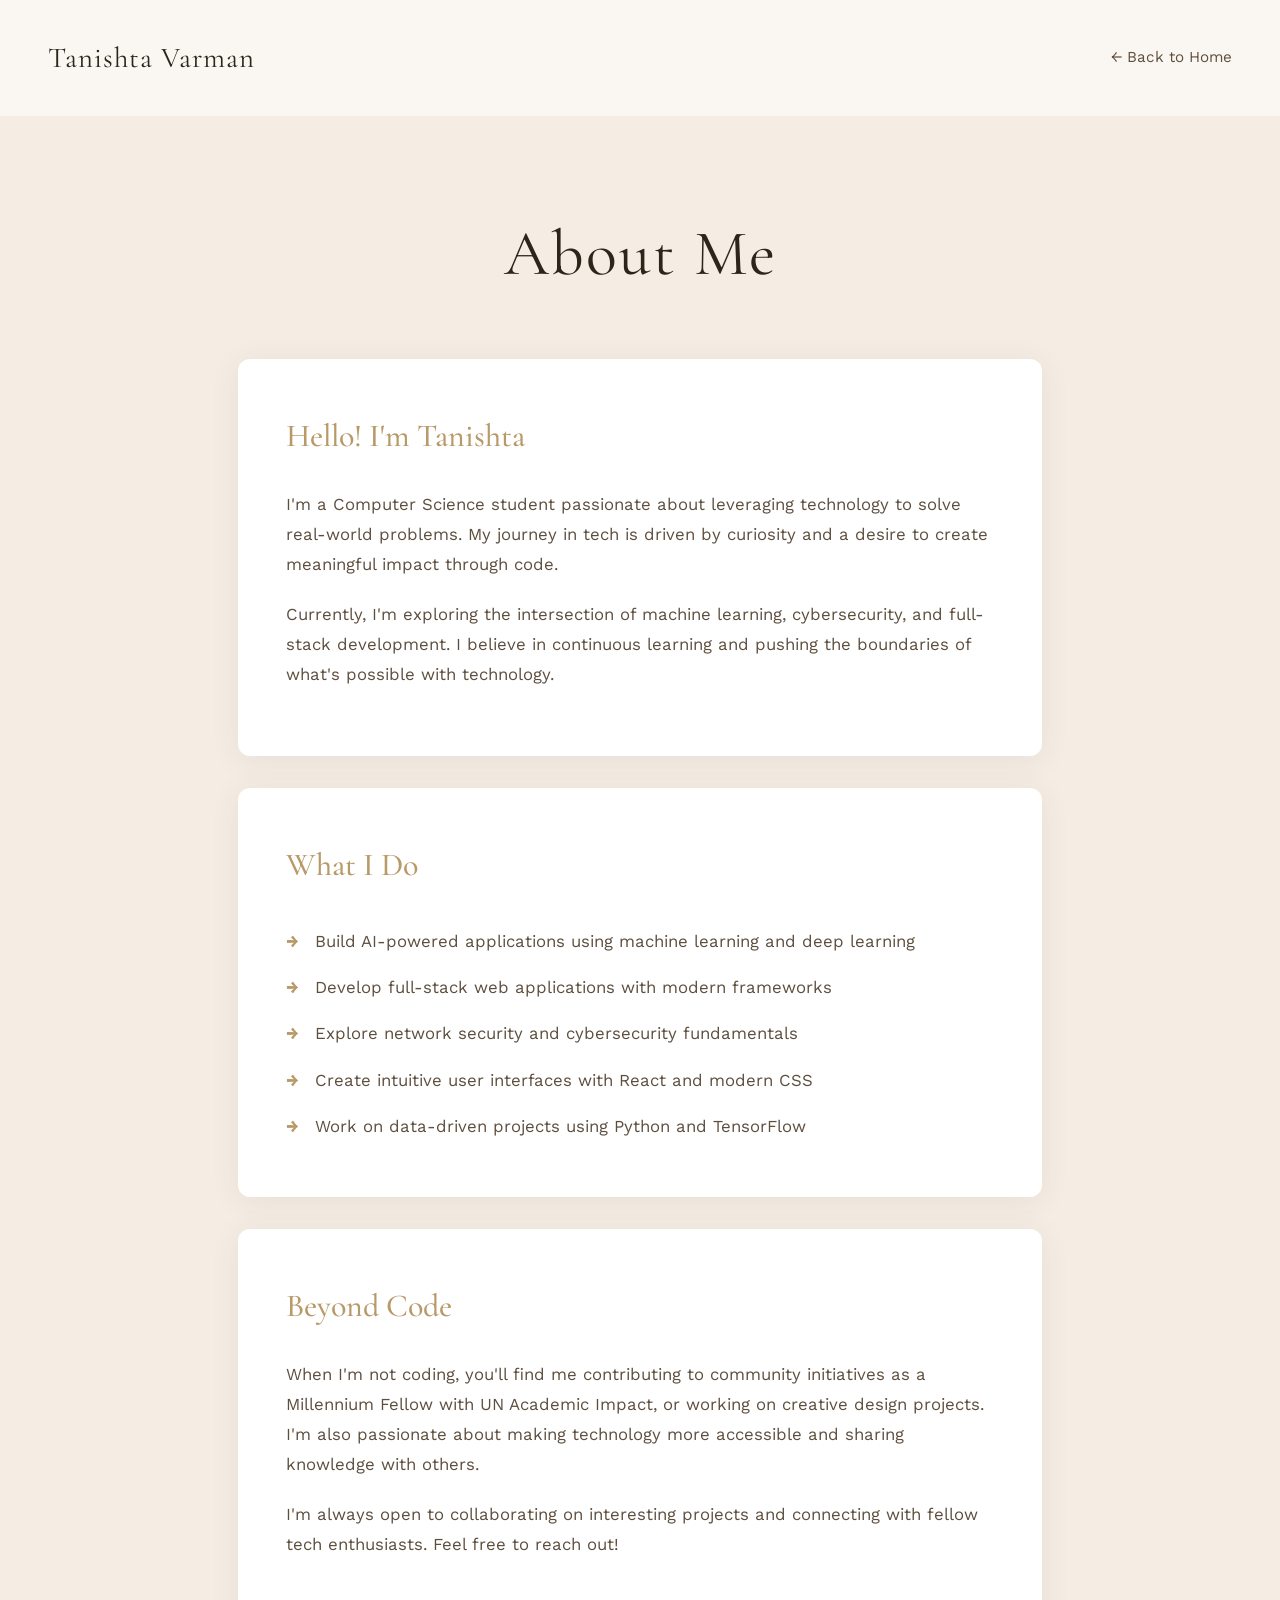
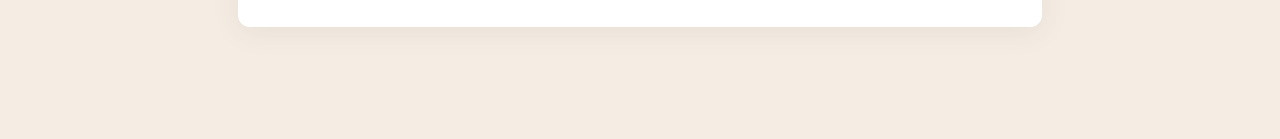
==== about.html @ 7696c88b "Rename About.html to about.html" ====
<!DOCTYPE html>
<html lang="en">
<head>
    <meta charset="UTF-8">
    <meta name="viewport" content="width=device-width, initial-scale=1.0">
    <title>About - Tanishta Varman</title>
    <link rel="preconnect" href="https://fonts.googleapis.com">
    <link rel="preconnect" href="https://fonts.gstatic.com" crossorigin>
    <link href="https://fonts.googleapis.com/css2?family=Cormorant+Garamond:wght@300;400;500&family=Work+Sans:wght@300;400;500&display=swap" rel="stylesheet">
    <style>
        * {
            margin: 0;
            padding: 0;
            box-sizing: border-box;
        }

        body {
            font-family: 'Work Sans', sans-serif;
            background-color: #F5EDE4;
            color: #3D3226;
            line-height: 1.8;
        }

        /* === HEADER === */
        .header {
            padding: 2rem 3rem;
            display: flex;
            justify-content: space-between;
            align-items: center;
            background: rgba(255, 255, 255, 0.5);
            backdrop-filter: blur(10px);
            position: sticky;
            top: 0;
            z-index: 100;
        }

        .logo {
            font-family: 'Cormorant Garamond', serif;
            font-size: 1.8rem;
            color: #2D2519;
            text-decoration: none;
            font-weight: 400;
            letter-spacing: 1px;
        }

        .back-link {
            color: #5D4E3E;
            text-decoration: none;
            font-size: 0.95rem;
            transition: color 0.3s ease;
        }

        .back-link:hover {
            color: #B89968;
        }

        /* === CONTENT === */
        .content {
            max-width: 900px;
            margin: 0 auto;
            padding: 5rem 3rem;
        }

        .page-title {
            font-family: 'Cormorant Garamond', serif;
            font-size: 4rem;
            color: #2D2519;
            margin-bottom: 3rem;
            font-weight: 400;
            letter-spacing: 2px;
            text-align: center;
        }

        .about-section {
            background: white;
            padding: 3rem;
            border-radius: 12px;
            box-shadow: 0 4px 30px rgba(61, 50, 38, 0.08);
            margin-bottom: 2rem;
        }

        .about-section h2 {
            font-family: 'Cormorant Garamond', serif;
            font-size: 2rem;
            color: #B89968;
            margin-bottom: 1.5rem;
            font-weight: 500;
        }

        .about-section p {
            color: #5D4E3E;
            font-size: 1.05rem;
            margin-bottom: 1.2rem;
        }

        .about-section ul {
            list-style: none;
            margin-top: 1rem;
        }

        .about-section li {
            color: #5D4E3E;
            padding: 0.5rem 0;
            padding-left: 1.8rem;
            position: relative;
            font-size: 1.05rem;
        }

        .about-section li:before {
            content: "→";
            color: #B89968;
            position: absolute;
            left: 0;
            font-weight: bold;
        }

        @media (max-width: 768px) {
            .page-title {
                font-size: 2.5rem;
            }

            .content {
                padding: 3rem 1.5rem;
            }

            .about-section {
                padding: 2rem;
            }
        }
    </style>
</head>
<body>
    <header class="header">
        <a href="index.html" class="logo">Tanishta Varman</a>
        <a href="index.html" class="back-link">← Back to Home</a>
    </header>

    <div class="content">
        <h1 class="page-title">About Me</h1>

        <div class="about-section">
            <h2>Hello! I'm Tanishta</h2>
            <p>
                I'm a Computer Science student passionate about leveraging technology to solve real-world problems. 
                My journey in tech is driven by curiosity and a desire to create meaningful impact through code.
            </p>
            <p>
                Currently, I'm exploring the intersection of machine learning, cybersecurity, and full-stack development. 
                I believe in continuous learning and pushing the boundaries of what's possible with technology.
            </p>
        </div>

        <div class="about-section">
            <h2>What I Do</h2>
            <ul>
                <li>Build AI-powered applications using machine learning and deep learning</li>
                <li>Develop full-stack web applications with modern frameworks</li>
                <li>Explore network security and cybersecurity fundamentals</li>
                <li>Create intuitive user interfaces with React and modern CSS</li>
                <li>Work on data-driven projects using Python and TensorFlow</li>
            </ul>
        </div>

        <div class="about-section">
            <h2>Beyond Code</h2>
            <p>
                When I'm not coding, you'll find me contributing to community initiatives as a Millennium Fellow 
                with UN Academic Impact, or working on creative design projects. I'm also passionate about 
                making technology more accessible and sharing knowledge with others.
            </p>
            <p>
                I'm always open to collaborating on interesting projects and connecting with fellow tech enthusiasts. 
                Feel free to reach out!
            </p>
        </div>
    </div>
</body>
</html>
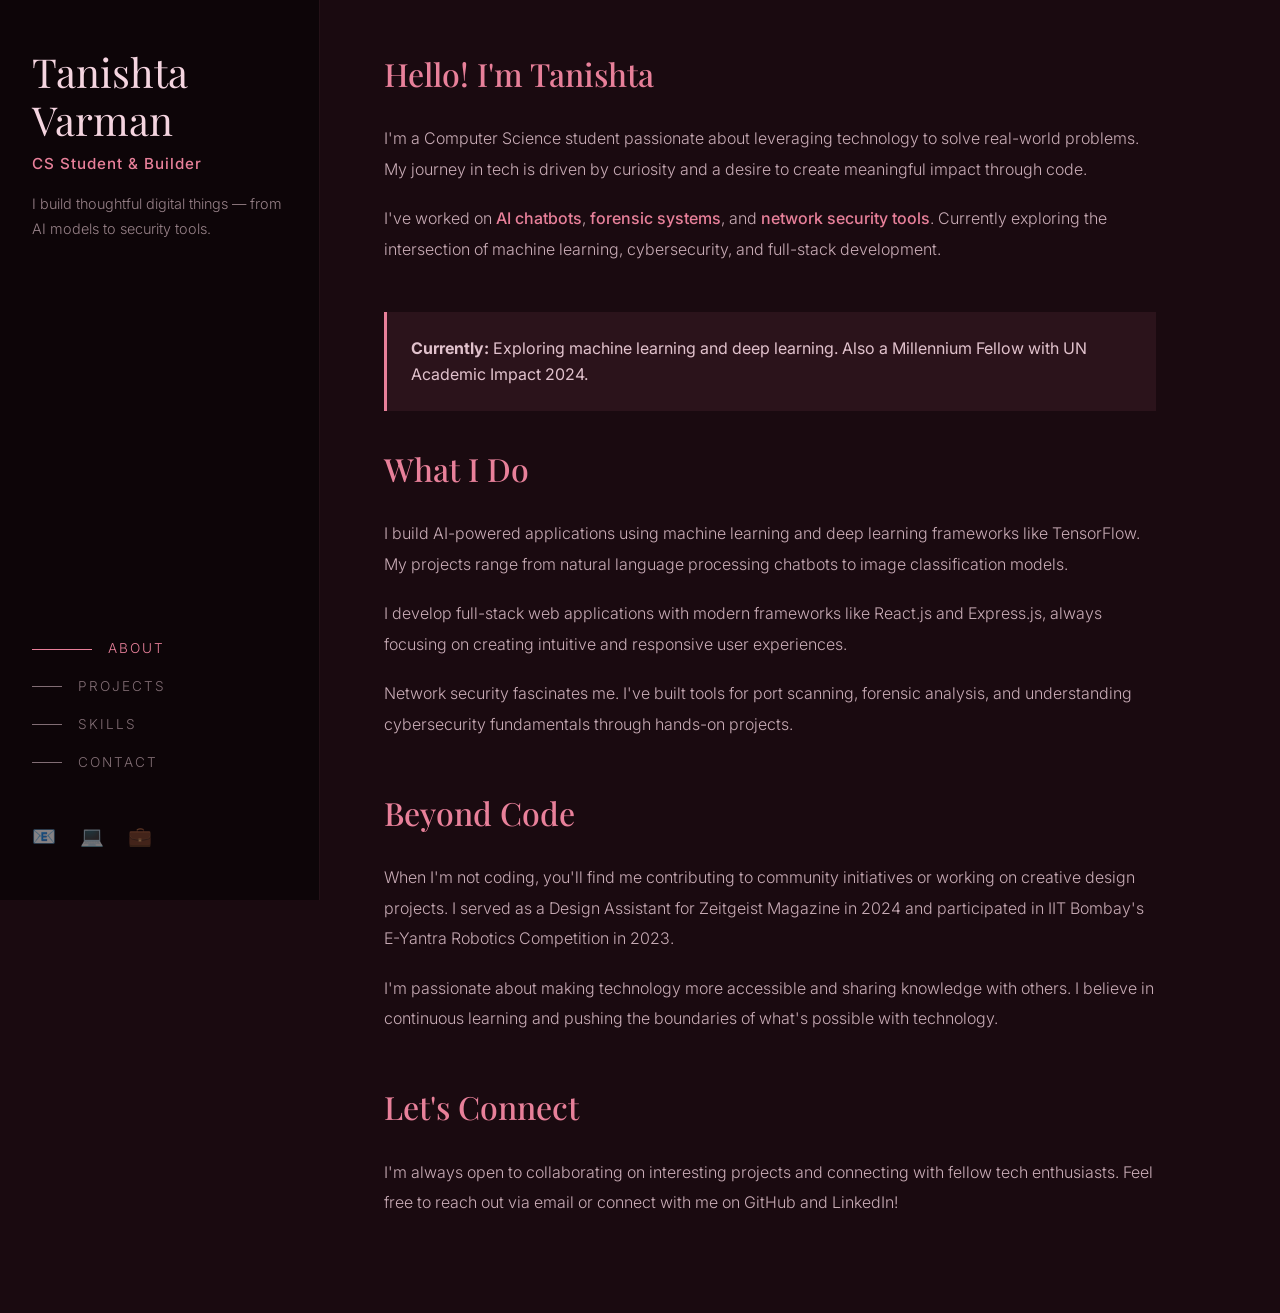
==== commit 64d38ca2: "Update about.html" ====
--- a/about.html
+++ b/about.html
@@ -6,7 +6,7 @@
     <title>About - Tanishta Varman</title>
     <link rel="preconnect" href="https://fonts.googleapis.com">
     <link rel="preconnect" href="https://fonts.gstatic.com" crossorigin>
-    <link href="https://fonts.googleapis.com/css2?family=Cormorant+Garamond:wght@300;400;500&family=Work+Sans:wght@300;400;500&display=swap" rel="stylesheet">
+    <link href="https://fonts.googleapis.com/css2?family=Playfair+Display:ital,wght@0,400;0,500;1,400&family=Inter:wght@300;400;500&display=swap" rel="stylesheet">
     <style>
         * {
             margin: 0;
@@ -15,164 +15,269 @@
         }
 
         body {
-            font-family: 'Work Sans', sans-serif;
-            background-color: #F5EDE4;
-            color: #3D3226;
-            line-height: 1.8;
-        }
-
-        /* === HEADER === */
-        .header {
-            padding: 2rem 3rem;
-            display: flex;
-            justify-content: space-between;
+            font-family: 'Inter', sans-serif;
+            background: #1a0a10;
+            color: #f5d5e0;
+            line-height: 1.6;
+            display: flex;
+            min-height: 100vh;
+        }
+
+        /* Fixed Sidebar */
+        .sidebar {
+            width: 320px;
+            background: #0d0508;
+            padding: 3rem 2rem;
+            display: flex;
+            flex-direction: column;
+            gap: 2rem;
+            position: fixed;
+            height: 100vh;
+            overflow-y: auto;
+            border-right: 1px solid rgba(232, 128, 154, 0.1);
+        }
+
+        .sidebar-header h1 {
+            font-family: 'Playfair Display', serif;
+            font-size: 2.5rem;
+            color: #f5d5e0;
+            margin-bottom: 0.5rem;
+            font-weight: 400;
+            line-height: 1.2;
+        }
+
+        .sidebar-header .subtitle {
+            color: #E8809A;
+            font-size: 0.95rem;
+            font-weight: 500;
+            letter-spacing: 1px;
+            margin-bottom: 1rem;
+        }
+
+        .sidebar-header .bio {
+            color: rgba(245, 213, 224, 0.6);
+            font-size: 0.9rem;
+            line-height: 1.7;
+            font-weight: 300;
+        }
+
+        .sidebar-nav {
+            display: flex;
+            flex-direction: column;
+            gap: 1rem;
+            margin-top: auto;
+        }
+
+        .nav-item {
+            display: flex;
             align-items: center;
-            background: rgba(255, 255, 255, 0.5);
-            backdrop-filter: blur(10px);
-            position: sticky;
-            top: 0;
-            z-index: 100;
-        }
-
-        .logo {
-            font-family: 'Cormorant Garamond', serif;
-            font-size: 1.8rem;
-            color: #2D2519;
+            gap: 1rem;
+            color: rgba(245, 213, 224, 0.5);
             text-decoration: none;
-            font-weight: 400;
-            letter-spacing: 1px;
-        }
-
-        .back-link {
-            color: #5D4E3E;
+            font-size: 0.85rem;
+            letter-spacing: 2px;
+            text-transform: uppercase;
+            transition: all 0.3s ease;
+            font-weight: 300;
+        }
+
+        .nav-item.active {
+            color: #E8809A;
+        }
+
+        .nav-item .line {
+            width: 30px;
+            height: 1px;
+            background: currentColor;
+            transition: width 0.3s ease;
+        }
+
+        .nav-item.active .line {
+            width: 60px;
+        }
+
+        .nav-item:hover {
+            color: #E8809A;
+        }
+
+        .sidebar-socials {
+            display: flex;
+            gap: 1.5rem;
+            margin-top: 1rem;
+        }
+
+        .sidebar-socials a {
+            color: rgba(245, 213, 224, 0.5);
+            font-size: 1.2rem;
+            transition: color 0.3s ease;
             text-decoration: none;
-            font-size: 0.95rem;
-            transition: color 0.3s ease;
-        }
-
-        .back-link:hover {
-            color: #B89968;
-        }
-
-        /* === CONTENT === */
-        .content {
+        }
+
+        .sidebar-socials a:hover {
+            color: #E8809A;
+        }
+
+        /* Main Content */
+        .main-content {
+            margin-left: 320px;
+            flex: 1;
+            padding: 3rem 4rem;
             max-width: 900px;
-            margin: 0 auto;
-            padding: 5rem 3rem;
-        }
-
-        .page-title {
-            font-family: 'Cormorant Garamond', serif;
-            font-size: 4rem;
-            color: #2D2519;
+        }
+
+        .content-section {
             margin-bottom: 3rem;
-            font-weight: 400;
-            letter-spacing: 2px;
-            text-align: center;
-        }
-
-        .about-section {
-            background: white;
-            padding: 3rem;
-            border-radius: 12px;
-            box-shadow: 0 4px 30px rgba(61, 50, 38, 0.08);
-            margin-bottom: 2rem;
-        }
-
-        .about-section h2 {
-            font-family: 'Cormorant Garamond', serif;
+        }
+
+        .content-section h2 {
+            font-family: 'Playfair Display', serif;
             font-size: 2rem;
-            color: #B89968;
+            color: #E8809A;
             margin-bottom: 1.5rem;
             font-weight: 500;
         }
 
-        .about-section p {
-            color: #5D4E3E;
-            font-size: 1.05rem;
+        .content-section p {
+            color: rgba(245, 213, 224, 0.8);
+            font-size: 1rem;
+            line-height: 1.9;
             margin-bottom: 1.2rem;
-        }
-
-        .about-section ul {
-            list-style: none;
-            margin-top: 1rem;
-        }
-
-        .about-section li {
-            color: #5D4E3E;
-            padding: 0.5rem 0;
-            padding-left: 1.8rem;
-            position: relative;
-            font-size: 1.05rem;
-        }
-
-        .about-section li:before {
-            content: "→";
-            color: #B89968;
-            position: absolute;
-            left: 0;
-            font-weight: bold;
-        }
-
+            font-weight: 300;
+        }
+
+        .content-section strong {
+            color: #E8809A;
+            font-weight: 500;
+        }
+
+        .highlight-box {
+            background: rgba(232, 128, 154, 0.08);
+            border-left: 3px solid #E8809A;
+            padding: 1.5rem;
+            margin: 2rem 0;
+        }
+
+        .highlight-box p {
+            color: rgba(245, 213, 224, 0.9);
+        }
+
+        /* Responsive */
         @media (max-width: 768px) {
-            .page-title {
-                font-size: 2.5rem;
-            }
-
-            .content {
-                padding: 3rem 1.5rem;
-            }
-
-            .about-section {
-                padding: 2rem;
+            body {
+                flex-direction: column;
+            }
+
+            .sidebar {
+                width: 100%;
+                height: auto;
+                position: relative;
+                padding: 2rem 1.5rem;
+            }
+
+            .main-content {
+                margin-left: 0;
+                padding: 2rem 1.5rem;
+            }
+
+            .sidebar-header h1 {
+                font-size: 2rem;
             }
         }
     </style>
 </head>
 <body>
-    <header class="header">
-        <a href="index.html" class="logo">Tanishta Varman</a>
-        <a href="index.html" class="back-link">← Back to Home</a>
-    </header>
-
-    <div class="content">
-        <h1 class="page-title">About Me</h1>
-
-        <div class="about-section">
+    <!-- Sidebar -->
+    <aside class="sidebar">
+        <div class="sidebar-header">
+            <h1>Tanishta<br>Varman</h1>
+            <div class="subtitle">CS Student & Builder</div>
+            <div class="bio">I build thoughtful digital things — from AI models to security tools.</div>
+        </div>
+
+        <nav class="sidebar-nav">
+            <a href="about.html" class="nav-item active">
+                <div class="line"></div>
+                <span>About</span>
+            </a>
+            <a href="projects.html" class="nav-item">
+                <div class="line"></div>
+                <span>Projects</span>
+            </a>
+            <a href="skills.html" class="nav-item">
+                <div class="line"></div>
+                <span>Skills</span>
+            </a>
+            <a href="index.html#contact" class="nav-item">
+                <div class="line"></div>
+                <span>Contact</span>
+            </a>
+        </nav>
+
+        <div class="sidebar-socials">
+            <a href="mailto:tanishta.varman@gmail.com">📧</a>
+            <a href="https://github.com/TanishtaVarman" target="_blank">💻</a>
+            <a href="https://linkedin.com/in/tanishta-varman" target="_blank">💼</a>
+        </div>
+    </aside>
+
+    <!-- Main Content -->
+    <main class="main-content">
+        <section class="content-section">
             <h2>Hello! I'm Tanishta</h2>
             <p>
                 I'm a Computer Science student passionate about leveraging technology to solve real-world problems. 
                 My journey in tech is driven by curiosity and a desire to create meaningful impact through code.
             </p>
             <p>
-                Currently, I'm exploring the intersection of machine learning, cybersecurity, and full-stack development. 
+                I've worked on <strong>AI chatbots</strong>, <strong>forensic systems</strong>, and 
+                <strong>network security tools</strong>. Currently exploring the intersection of machine learning, 
+                cybersecurity, and full-stack development.
+            </p>
+        </section>
+
+        <div class="highlight-box">
+            <p>
+                <strong>Currently:</strong> Exploring machine learning and deep learning. Also a Millennium Fellow 
+                with UN Academic Impact 2024.
+            </p>
+        </div>
+
+        <section class="content-section">
+            <h2>What I Do</h2>
+            <p>
+                I build AI-powered applications using machine learning and deep learning frameworks like TensorFlow. 
+                My projects range from natural language processing chatbots to image classification models.
+            </p>
+            <p>
+                I develop full-stack web applications with modern frameworks like React.js and Express.js, 
+                always focusing on creating intuitive and responsive user experiences.
+            </p>
+            <p>
+                Network security fascinates me. I've built tools for port scanning, forensic analysis, and 
+                understanding cybersecurity fundamentals through hands-on projects.
+            </p>
+        </section>
+
+        <section class="content-section">
+            <h2>Beyond Code</h2>
+            <p>
+                When I'm not coding, you'll find me contributing to community initiatives or working on creative 
+                design projects. I served as a Design Assistant for Zeitgeist Magazine in 2024 and participated 
+                in IIT Bombay's E-Yantra Robotics Competition in 2023.
+            </p>
+            <p>
+                I'm passionate about making technology more accessible and sharing knowledge with others. 
                 I believe in continuous learning and pushing the boundaries of what's possible with technology.
             </p>
-        </div>
-
-        <div class="about-section">
-            <h2>What I Do</h2>
-            <ul>
-                <li>Build AI-powered applications using machine learning and deep learning</li>
-                <li>Develop full-stack web applications with modern frameworks</li>
-                <li>Explore network security and cybersecurity fundamentals</li>
-                <li>Create intuitive user interfaces with React and modern CSS</li>
-                <li>Work on data-driven projects using Python and TensorFlow</li>
-            </ul>
-        </div>
-
-        <div class="about-section">
-            <h2>Beyond Code</h2>
-            <p>
-                When I'm not coding, you'll find me contributing to community initiatives as a Millennium Fellow 
-                with UN Academic Impact, or working on creative design projects. I'm also passionate about 
-                making technology more accessible and sharing knowledge with others.
-            </p>
+        </section>
+
+        <section class="content-section">
+            <h2>Let's Connect</h2>
             <p>
                 I'm always open to collaborating on interesting projects and connecting with fellow tech enthusiasts. 
-                Feel free to reach out!
-            </p>
-        </div>
-    </div>
+                Feel free to reach out via email or connect with me on GitHub and LinkedIn!
+            </p>
+        </section>
+    </main>
 </body>
 </html>
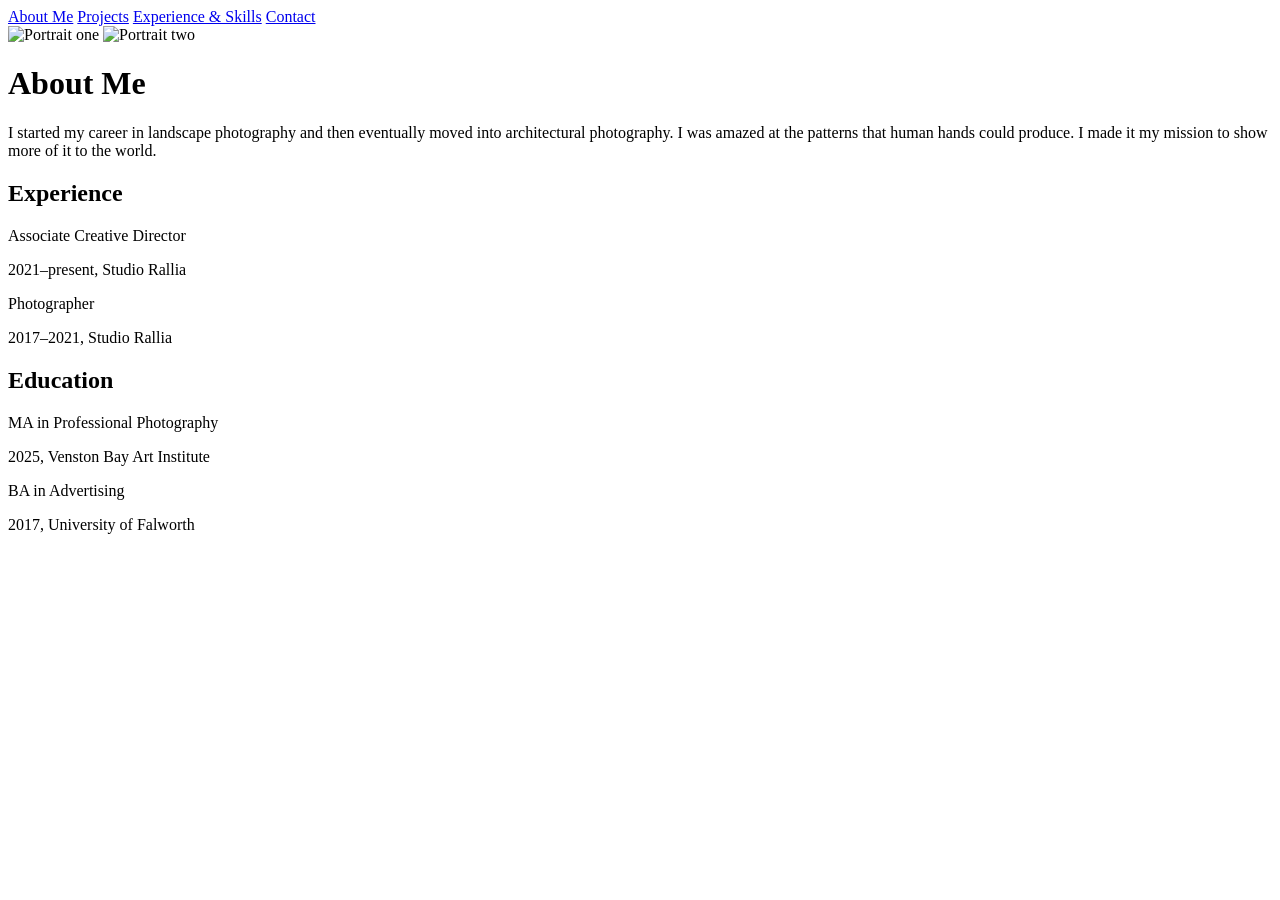
==== commit 2c7ac38d: "Update about.html" ====
--- a/about.html
+++ b/about.html
@@ -1,283 +1,62 @@
 <!DOCTYPE html>
 <html lang="en">
 <head>
-    <meta charset="UTF-8">
-    <meta name="viewport" content="width=device-width, initial-scale=1.0">
-    <title>About - Tanishta Varman</title>
-    <link rel="preconnect" href="https://fonts.googleapis.com">
-    <link rel="preconnect" href="https://fonts.gstatic.com" crossorigin>
-    <link href="https://fonts.googleapis.com/css2?family=Playfair+Display:ital,wght@0,400;0,500;1,400&family=Inter:wght@300;400;500&display=swap" rel="stylesheet">
-    <style>
-        * {
-            margin: 0;
-            padding: 0;
-            box-sizing: border-box;
-        }
-
-        body {
-            font-family: 'Inter', sans-serif;
-            background: #1a0a10;
-            color: #f5d5e0;
-            line-height: 1.6;
-            display: flex;
-            min-height: 100vh;
-        }
-
-        /* Fixed Sidebar */
-        .sidebar {
-            width: 320px;
-            background: #0d0508;
-            padding: 3rem 2rem;
-            display: flex;
-            flex-direction: column;
-            gap: 2rem;
-            position: fixed;
-            height: 100vh;
-            overflow-y: auto;
-            border-right: 1px solid rgba(232, 128, 154, 0.1);
-        }
-
-        .sidebar-header h1 {
-            font-family: 'Playfair Display', serif;
-            font-size: 2.5rem;
-            color: #f5d5e0;
-            margin-bottom: 0.5rem;
-            font-weight: 400;
-            line-height: 1.2;
-        }
-
-        .sidebar-header .subtitle {
-            color: #E8809A;
-            font-size: 0.95rem;
-            font-weight: 500;
-            letter-spacing: 1px;
-            margin-bottom: 1rem;
-        }
-
-        .sidebar-header .bio {
-            color: rgba(245, 213, 224, 0.6);
-            font-size: 0.9rem;
-            line-height: 1.7;
-            font-weight: 300;
-        }
-
-        .sidebar-nav {
-            display: flex;
-            flex-direction: column;
-            gap: 1rem;
-            margin-top: auto;
-        }
-
-        .nav-item {
-            display: flex;
-            align-items: center;
-            gap: 1rem;
-            color: rgba(245, 213, 224, 0.5);
-            text-decoration: none;
-            font-size: 0.85rem;
-            letter-spacing: 2px;
-            text-transform: uppercase;
-            transition: all 0.3s ease;
-            font-weight: 300;
-        }
-
-        .nav-item.active {
-            color: #E8809A;
-        }
-
-        .nav-item .line {
-            width: 30px;
-            height: 1px;
-            background: currentColor;
-            transition: width 0.3s ease;
-        }
-
-        .nav-item.active .line {
-            width: 60px;
-        }
-
-        .nav-item:hover {
-            color: #E8809A;
-        }
-
-        .sidebar-socials {
-            display: flex;
-            gap: 1.5rem;
-            margin-top: 1rem;
-        }
-
-        .sidebar-socials a {
-            color: rgba(245, 213, 224, 0.5);
-            font-size: 1.2rem;
-            transition: color 0.3s ease;
-            text-decoration: none;
-        }
-
-        .sidebar-socials a:hover {
-            color: #E8809A;
-        }
-
-        /* Main Content */
-        .main-content {
-            margin-left: 320px;
-            flex: 1;
-            padding: 3rem 4rem;
-            max-width: 900px;
-        }
-
-        .content-section {
-            margin-bottom: 3rem;
-        }
-
-        .content-section h2 {
-            font-family: 'Playfair Display', serif;
-            font-size: 2rem;
-            color: #E8809A;
-            margin-bottom: 1.5rem;
-            font-weight: 500;
-        }
-
-        .content-section p {
-            color: rgba(245, 213, 224, 0.8);
-            font-size: 1rem;
-            line-height: 1.9;
-            margin-bottom: 1.2rem;
-            font-weight: 300;
-        }
-
-        .content-section strong {
-            color: #E8809A;
-            font-weight: 500;
-        }
-
-        .highlight-box {
-            background: rgba(232, 128, 154, 0.08);
-            border-left: 3px solid #E8809A;
-            padding: 1.5rem;
-            margin: 2rem 0;
-        }
-
-        .highlight-box p {
-            color: rgba(245, 213, 224, 0.9);
-        }
-
-        /* Responsive */
-        @media (max-width: 768px) {
-            body {
-                flex-direction: column;
-            }
-
-            .sidebar {
-                width: 100%;
-                height: auto;
-                position: relative;
-                padding: 2rem 1.5rem;
-            }
-
-            .main-content {
-                margin-left: 0;
-                padding: 2rem 1.5rem;
-            }
-
-            .sidebar-header h1 {
-                font-size: 2rem;
-            }
-        }
-    </style>
+<meta charset="UTF-8">
+<meta name="viewport" content="width=device-width, initial-scale=1.0">
+<title>About Me — Tanishta Varman</title>
+<link rel="stylesheet" href="style.css">
 </head>
 <body>
-    <!-- Sidebar -->
-    <aside class="sidebar">
-        <div class="sidebar-header">
-            <h1>Tanishta<br>Varman</h1>
-            <div class="subtitle">CS Student & Builder</div>
-            <div class="bio">I build thoughtful digital things — from AI models to security tools.</div>
+
+  <aside class="sidebar">
+    <nav>
+      <a href="about.html" class="active">About Me</a>
+      <a href="gallery.html">Projects</a>
+      <a href="gallery.html">Experience &amp; Skills</a>
+      <a href="contact.html">Contact</a>
+    </nav>
+  </aside>
+
+  <main class="content about-content">
+
+    <div class="about-grid">
+      <div class="about-images">
+        <img src="img/about-1.jpg" alt="Portrait one">
+        <img src="img/about-2.jpg" alt="Portrait two">
+      </div>
+
+      <div class="about-text">
+        <h1>About Me</h1>
+        <p>
+          I started my career in landscape photography and then eventually
+          moved into architectural photography. I was amazed at the patterns
+          that human hands could produce. I made it my mission to show more
+          of it to the world.
+        </p>
+
+        <h2>Experience</h2>
+        <div class="entry">
+          <p class="role">Associate Creative Director</p>
+          <p class="meta">2021–present, Studio Rallia</p>
+        </div>
+        <div class="entry">
+          <p class="role">Photographer</p>
+          <p class="meta">2017–2021, Studio Rallia</p>
         </div>
 
-        <nav class="sidebar-nav">
-            <a href="about.html" class="nav-item active">
-                <div class="line"></div>
-                <span>About</span>
-            </a>
-            <a href="projects.html" class="nav-item">
-                <div class="line"></div>
-                <span>Projects</span>
-            </a>
-            <a href="skills.html" class="nav-item">
-                <div class="line"></div>
-                <span>Skills</span>
-            </a>
-            <a href="index.html#contact" class="nav-item">
-                <div class="line"></div>
-                <span>Contact</span>
-            </a>
-        </nav>
+        <h2>Education</h2>
+        <div class="entry">
+          <p class="role">MA in Professional Photography</p>
+          <p class="meta">2025, Venston Bay Art Institute</p>
+        </div>
+        <div class="entry">
+          <p class="role">BA in Advertising</p>
+          <p class="meta">2017, University of Falworth</p>
+        </div>
+      </div>
+    </div>
 
-        <div class="sidebar-socials">
-            <a href="mailto:tanishta.varman@gmail.com">📧</a>
-            <a href="https://github.com/TanishtaVarman" target="_blank">💻</a>
-            <a href="https://linkedin.com/in/tanishta-varman" target="_blank">💼</a>
-        </div>
-    </aside>
+  </main>
 
-    <!-- Main Content -->
-    <main class="main-content">
-        <section class="content-section">
-            <h2>Hello! I'm Tanishta</h2>
-            <p>
-                I'm a Computer Science student passionate about leveraging technology to solve real-world problems. 
-                My journey in tech is driven by curiosity and a desire to create meaningful impact through code.
-            </p>
-            <p>
-                I've worked on <strong>AI chatbots</strong>, <strong>forensic systems</strong>, and 
-                <strong>network security tools</strong>. Currently exploring the intersection of machine learning, 
-                cybersecurity, and full-stack development.
-            </p>
-        </section>
-
-        <div class="highlight-box">
-            <p>
-                <strong>Currently:</strong> Exploring machine learning and deep learning. Also a Millennium Fellow 
-                with UN Academic Impact 2024.
-            </p>
-        </div>
-
-        <section class="content-section">
-            <h2>What I Do</h2>
-            <p>
-                I build AI-powered applications using machine learning and deep learning frameworks like TensorFlow. 
-                My projects range from natural language processing chatbots to image classification models.
-            </p>
-            <p>
-                I develop full-stack web applications with modern frameworks like React.js and Express.js, 
-                always focusing on creating intuitive and responsive user experiences.
-            </p>
-            <p>
-                Network security fascinates me. I've built tools for port scanning, forensic analysis, and 
-                understanding cybersecurity fundamentals through hands-on projects.
-            </p>
-        </section>
-
-        <section class="content-section">
-            <h2>Beyond Code</h2>
-            <p>
-                When I'm not coding, you'll find me contributing to community initiatives or working on creative 
-                design projects. I served as a Design Assistant for Zeitgeist Magazine in 2024 and participated 
-                in IIT Bombay's E-Yantra Robotics Competition in 2023.
-            </p>
-            <p>
-                I'm passionate about making technology more accessible and sharing knowledge with others. 
-                I believe in continuous learning and pushing the boundaries of what's possible with technology.
-            </p>
-        </section>
-
-        <section class="content-section">
-            <h2>Let's Connect</h2>
-            <p>
-                I'm always open to collaborating on interesting projects and connecting with fellow tech enthusiasts. 
-                Feel free to reach out via email or connect with me on GitHub and LinkedIn!
-            </p>
-        </section>
-    </main>
 </body>
 </html>
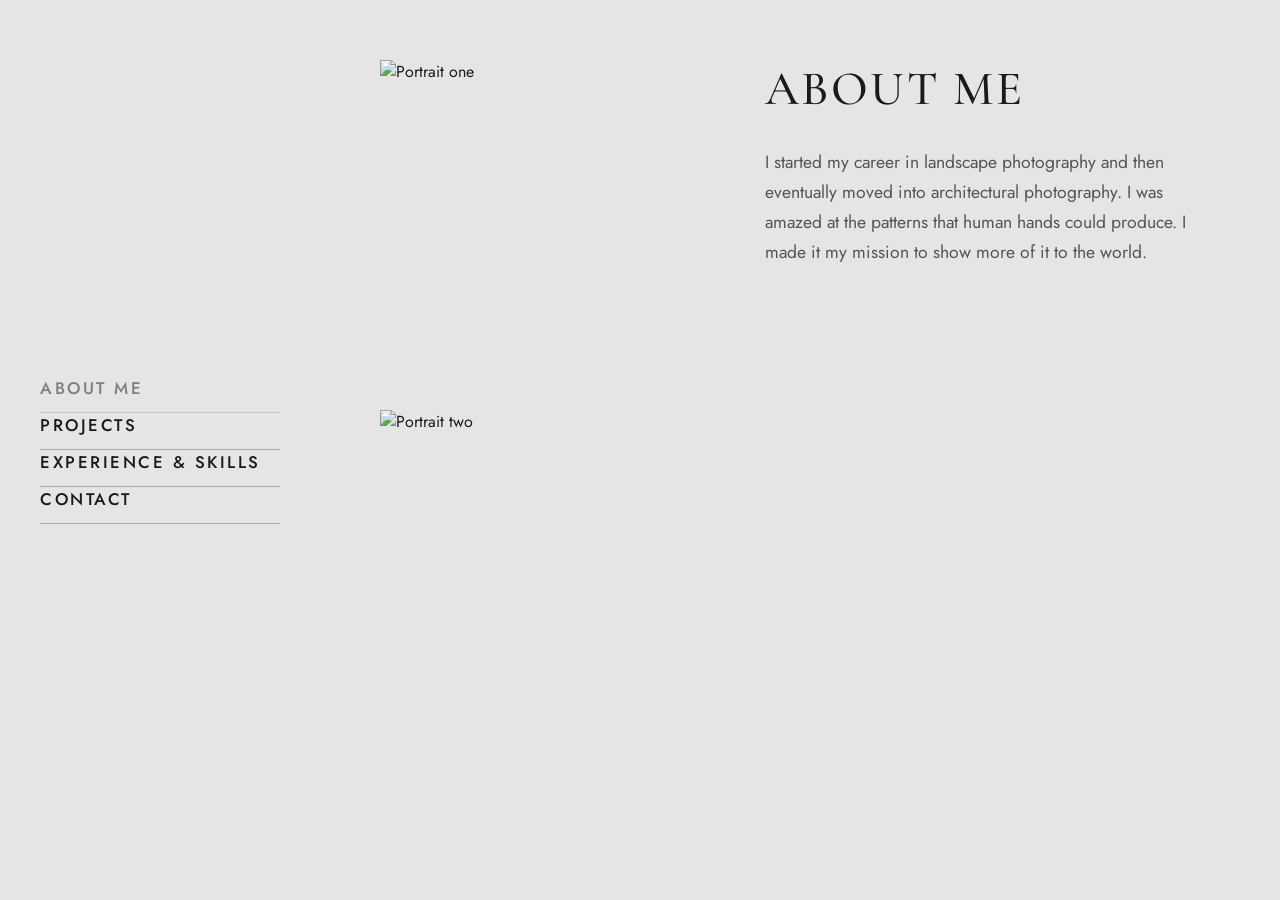
==== commit f362439d: "Update about.html" ====
--- a/about.html
+++ b/about.html
@@ -12,7 +12,7 @@
     <nav>
       <a href="about.html" class="active">About Me</a>
       <a href="gallery.html">Projects</a>
-      <a href="gallery.html">Experience &amp; Skills</a>
+      <a href="experience.html">Experience &amp; Skills</a>
       <a href="contact.html">Contact</a>
     </nav>
   </aside>
@@ -33,26 +33,6 @@
           that human hands could produce. I made it my mission to show more
           of it to the world.
         </p>
-
-        <h2>Experience</h2>
-        <div class="entry">
-          <p class="role">Associate Creative Director</p>
-          <p class="meta">2021–present, Studio Rallia</p>
-        </div>
-        <div class="entry">
-          <p class="role">Photographer</p>
-          <p class="meta">2017–2021, Studio Rallia</p>
-        </div>
-
-        <h2>Education</h2>
-        <div class="entry">
-          <p class="role">MA in Professional Photography</p>
-          <p class="meta">2025, Venston Bay Art Institute</p>
-        </div>
-        <div class="entry">
-          <p class="role">BA in Advertising</p>
-          <p class="meta">2017, University of Falworth</p>
-        </div>
       </div>
     </div>
 
--- a/style.css
+++ b/style.css
@@ -0,0 +1,220 @@
+@import url('https://fonts.googleapis.com/css2?family=Jost:wght@300;400;500;600&family=Cormorant+Garamond:wght@400;500;600&display=swap');
+
+:root {
+  --font-body: 'Jost', sans-serif;
+  --font-display: 'Cormorant Garamond', serif;
+
+  --bg-light: #e7e4e6;
+  --bg-dark: #0d0d0d;
+  --text-dark: #1a1a1a;
+  --text-light: #f5f5f5;
+  --text-muted: #555;
+}
+
+* { margin: 0; padding: 0; box-sizing: border-box; }
+
+body {
+  font-family: var(--font-body);
+  background: var(--bg-light);
+  color: var(--text-dark);
+  min-height: 100vh;
+  display: flex;
+}
+
+/* ===== Sidebar Nav ===== */
+.sidebar {
+  width: 320px;
+  flex-shrink: 0;
+  padding: 60px 40px;
+  display: flex;
+  flex-direction: column;
+  justify-content: center;
+  gap: 40px;
+}
+
+.sidebar nav a {
+  display: block;
+  text-decoration: none;
+  color: var(--text-dark);
+  font-size: 1.05rem;
+  letter-spacing: 0.15em;
+  text-transform: uppercase;
+  font-weight: 500;
+  padding-bottom: 12px;
+  border-bottom: 1px solid #aaa;
+  transition: opacity 0.2s ease;
+}
+
+.sidebar nav a:hover,
+.sidebar nav a.active {
+  opacity: 0.5;
+}
+
+.sidebar .name-block {
+  margin-top: auto;
+  font-family: var(--font-display);
+  font-size: 2.6rem;
+  line-height: 1.15;
+  letter-spacing: 0.08em;
+  text-transform: uppercase;
+  font-weight: 500;
+}
+
+/* ===== Main content ===== */
+.content {
+  flex: 1;
+  padding: 60px;
+  overflow-y: auto;
+}
+
+h1, h2 {
+  font-family: var(--font-display);
+  text-transform: uppercase;
+  font-weight: 500;
+  letter-spacing: 0.05em;
+}
+
+.home-content {
+  display: flex;
+  align-items: center;
+  justify-content: center;
+}
+
+.big-name {
+  font-size: 7rem;
+  line-height: 1.05;
+  letter-spacing: 0.12em;
+  text-align: left;
+}
+
+/* ===== About page ===== */
+.about-grid {
+  display: grid;
+  grid-template-columns: 1fr 1.4fr;
+  gap: 60px;
+  align-items: start;
+}
+
+.about-images {
+  display: flex;
+  flex-direction: column;
+  gap: 30px;
+}
+
+.about-images img {
+  width: 100%;
+  height: 320px;
+  object-fit: cover;
+  display: block;
+}
+
+.about-text h1 {
+  font-size: 3rem;
+  margin-bottom: 30px;
+}
+
+.about-text p {
+  font-size: 1.1rem;
+  line-height: 1.7;
+  color: var(--text-muted);
+  max-width: 480px;
+}
+
+.about-text h2 {
+  font-size: 2.3rem;
+  margin-top: 50px;
+  margin-bottom: 20px;
+}
+
+.entry { margin-bottom: 18px; }
+.entry .role { font-size: 1.05rem; font-weight: 500; }
+.entry .meta { font-size: 0.95rem; color: var(--text-muted); font-weight: 600; }
+
+/* ===== Gallery page ===== */
+.gallery-content h1 {
+  font-size: 4rem;
+  margin-bottom: 50px;
+}
+
+.gallery-grid {
+  display: grid;
+  grid-template-columns: 1fr 1fr;
+  gap: 40px 60px;
+  align-items: start;
+}
+
+.g-item img {
+  width: 100%;
+  display: block;
+  object-fit: cover;
+}
+
+.g-item.g-tall img { height: 480px; }
+.g-item img { height: 260px; }
+.g-item.g-wide img { height: 320px; }
+
+.g-item figcaption {
+  margin-top: 14px;
+  font-size: 0.95rem;
+  font-weight: 500;
+}
+
+/* ===== Contact page ===== */
+.contact-content { padding: 0; display: flex; align-items: center; }
+
+.contact-grid {
+  display: grid;
+  grid-template-columns: 1fr 1fr;
+  width: 100%;
+  height: 100vh;
+}
+
+.contact-text {
+  padding: 60px;
+  display: flex;
+  flex-direction: column;
+  justify-content: center;
+}
+
+.contact-text h1 {
+  font-size: 5rem;
+  line-height: 1.05;
+  margin-bottom: 60px;
+}
+
+.contact-block { margin-bottom: 30px; }
+.contact-block .label { font-size: 1.2rem; margin-bottom: 6px; }
+.contact-block .value { font-size: 1.15rem; word-break: break-all; }
+
+.collabs {
+  margin-top: 60px;
+  font-size: 0.85rem;
+  letter-spacing: 0.15em;
+  text-transform: uppercase;
+  font-weight: 600;
+}
+
+.contact-image img {
+  width: 100%;
+  height: 100vh;
+  object-fit: cover;
+  display: block;
+}
+
+@media (max-width: 900px) {
+  .contact-grid { grid-template-columns: 1fr; height: auto; }
+  .contact-image img { height: 300px; }
+  .contact-text h1 { font-size: 2.8rem; }
+
+  .gallery-grid { grid-template-columns: 1fr; }
+
+  .about-grid { grid-template-columns: 1fr; }
+
+  .big-name { font-size: 2.8rem; }
+
+  body { flex-direction: column; }
+  .sidebar { width: 100%; flex-direction: row; flex-wrap: wrap; align-items: center; justify-content: space-between; padding: 30px; }
+  .sidebar .name-block { width: 100%; margin-top: 20px; font-size: 1.8rem; }
+  .sidebar nav { display: flex; gap: 20px; flex-wrap: wrap; }
+  .sidebar nav a { border-bottom: none; padding-bottom: 0; font-size: 0.85rem; }
+}
